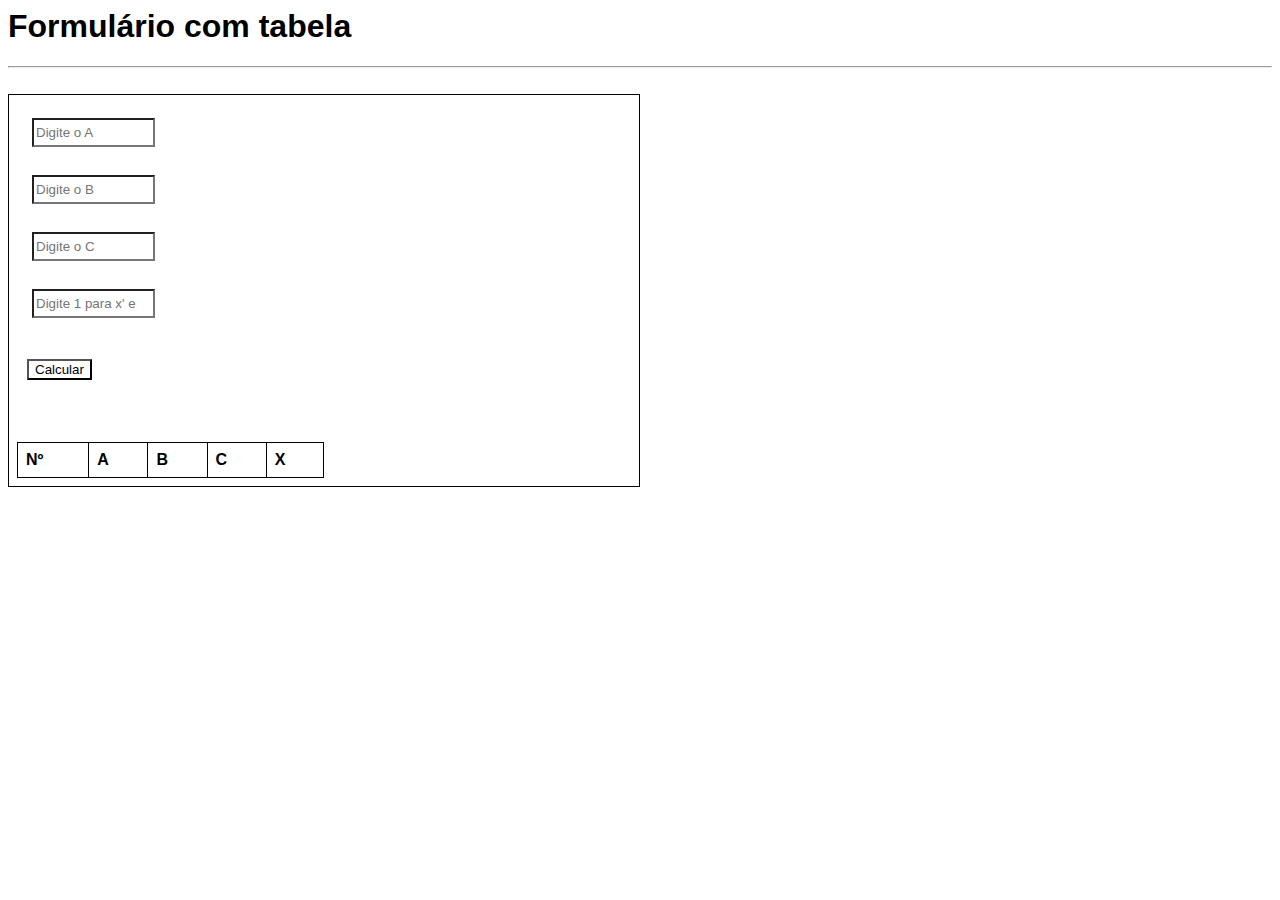
==== aulas/Aula07/index.html @ a43a406c "Aula07" ====
<html lang="pt-br"></html>
<head>
    <meta charset="UTF-8">
    <meta name="viewport" content="width=device-width, initial-scale=1.0">
    <title>FormTable</title>
    <link rel="stylesheet" href="style.css">
    <script src="formulario.js"></script>
</head>
<body>
    <h1>Formulário com tabela</h1>
    <hr>
    <br>
    <table>
    <th>
    <form id="linhaForm">
        <input type="number" name="A" id="A" placeholder="Digite o A" required>
        <br><br>

        <input type="number" name="B" id="B" placeholder="Digite o B" required>
        <br><br>

        <input type="number" name="C" id="C" placeholder="Digite o C" required>
        <br><br>

        <input type="number" name="X" id="X" placeholder="Digite 1 para x' e 2 para x''" required>
        <br><br>

        <br>

        <button type="button" onclick="adicionarLinha()">Calcular</button>
    </form>
    <br><br>
    <table id="tabela">
        <thead>
            <tr>
                <th>Nº </th>
                <th>A</th>
                <th>B</th>
                <th>C</th>
                <th>X</th> 
            </tr>
        </thead>
        <tbody></tbody>
    </table>
    </table>
    </th>
</body>
</html>
---- aulas/Aula07/style.css ----
*{
    background-color: rgb(255, 255, 255);
}

form{
    font-family:'Gill Sans', 'Gill Sans MT', Calibri, 'Trebuchet MS', sans-serif;
    border-collapse: collapse;
    width: 100%;
    padding: 10px;
}
input,label{
    padding-bottom: 5px;
    padding-top: 5px;
    margin: 5px;
}
input{
    width: 20%;
}
table{
    font-family:'Franklin Gothic Medium', 'Arial Narrow', Arial, sans-serif;
    border-collapse: collapse;
    width: 50%;
}
td,th{
    border: 1px solid #000000;
    text-align: left;
    padding: 8px;
}

tr:nth-child(even){
    background-color: #000000;
}

h1{
    color: rgb(0, 0, 0);
    font-family:Verdana, Geneva, Tahoma, sans-serif;
}
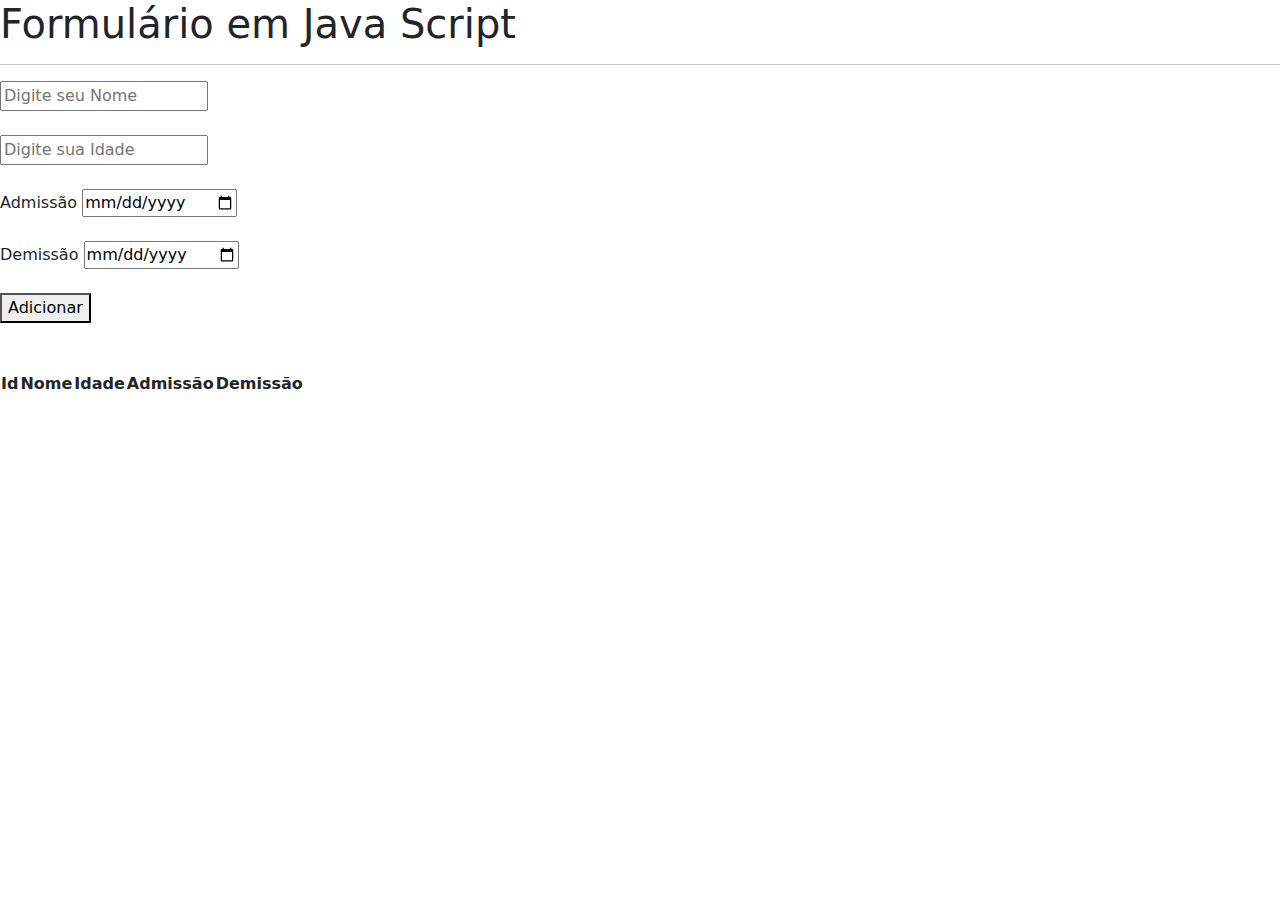
==== commit bf1c9d95: "Aula07" ====
--- a/aulas/Aula07/index.html
+++ b/aulas/Aula07/index.html
@@ -1,48 +1,46 @@
-<html lang="pt-br"></html>
+<!DOCTYPE html>
+<html lang="en">
 <head>
     <meta charset="UTF-8">
     <meta name="viewport" content="width=device-width, initial-scale=1.0">
-    <title>FormTable</title>
-    <link rel="stylesheet" href="style.css">
-    <script src="formulario.js"></script>
+    <link rel="stylesheet" href="./css/bootstrap.min.css">
+    <title>Aula 04 - Formulário em JS</title>
 </head>
 <body>
-    <h1>Formulário com tabela</h1>
+
+    
+
+    <h1>Formulário em Java Script</h1>
     <hr>
-    <br>
-    <table>
-    <th>
-    <form id="linhaForm">
-        <input type="number" name="A" id="A" placeholder="Digite o A" required>
+    <form id="LinhaForm">
+        <input type="text" name="nome" id="nome" placeholder="Digite seu Nome" required>
         <br><br>
-
-        <input type="number" name="B" id="B" placeholder="Digite o B" required>
+        <input type="number" name="idade" id="idade" placeholder="Digite sua Idade" required>
         <br><br>
-
-        <input type="number" name="C" id="C" placeholder="Digite o C" required>
+        <label for="admissao">Admissão</label>
+        <input type="date" name="admissao" id="admissao" required>
         <br><br>
-
-        <input type="number" name="X" id="X" placeholder="Digite 1 para x' e 2 para x''" required>
+        <label for="demissao">Demissão</label>
+        <input type="date" name="demissao" id="demissao">
         <br><br>
-
-        <br>
-
-        <button type="button" onclick="adicionarLinha()">Calcular</button>
-    </form>
-    <br><br>
-    <table id="tabela">
-        <thead>
-            <tr>
-                <th>Nº </th>
-                <th>A</th>
-                <th>B</th>
-                <th>C</th>
-                <th>X</th> 
-            </tr>
-        </thead>
-        <tbody></tbody>
-    </table>
-    </table>
-    </th>
+        <button type="button" onclick="adicionarlinha()">Adicionar</button>
+    
+    </form> 
+        <br><br>
+        <table id="tabelaDados">
+            <thead>
+               <tr>
+                   <th>Id</th>      
+                   <th>Nome</th>
+                   <th>Idade</th>
+                   <th>Admissão</th>
+                   <th>Demissão</th>
+               </tr>
+            </thead>
+            <tbody>
+            </tbody>
+        </table>
+        <script src="./js/formulario.js"></script>
+        <script scr="./js/bootstrap.bundle.min.js"></script>
 </body>
-</html>+</html> 